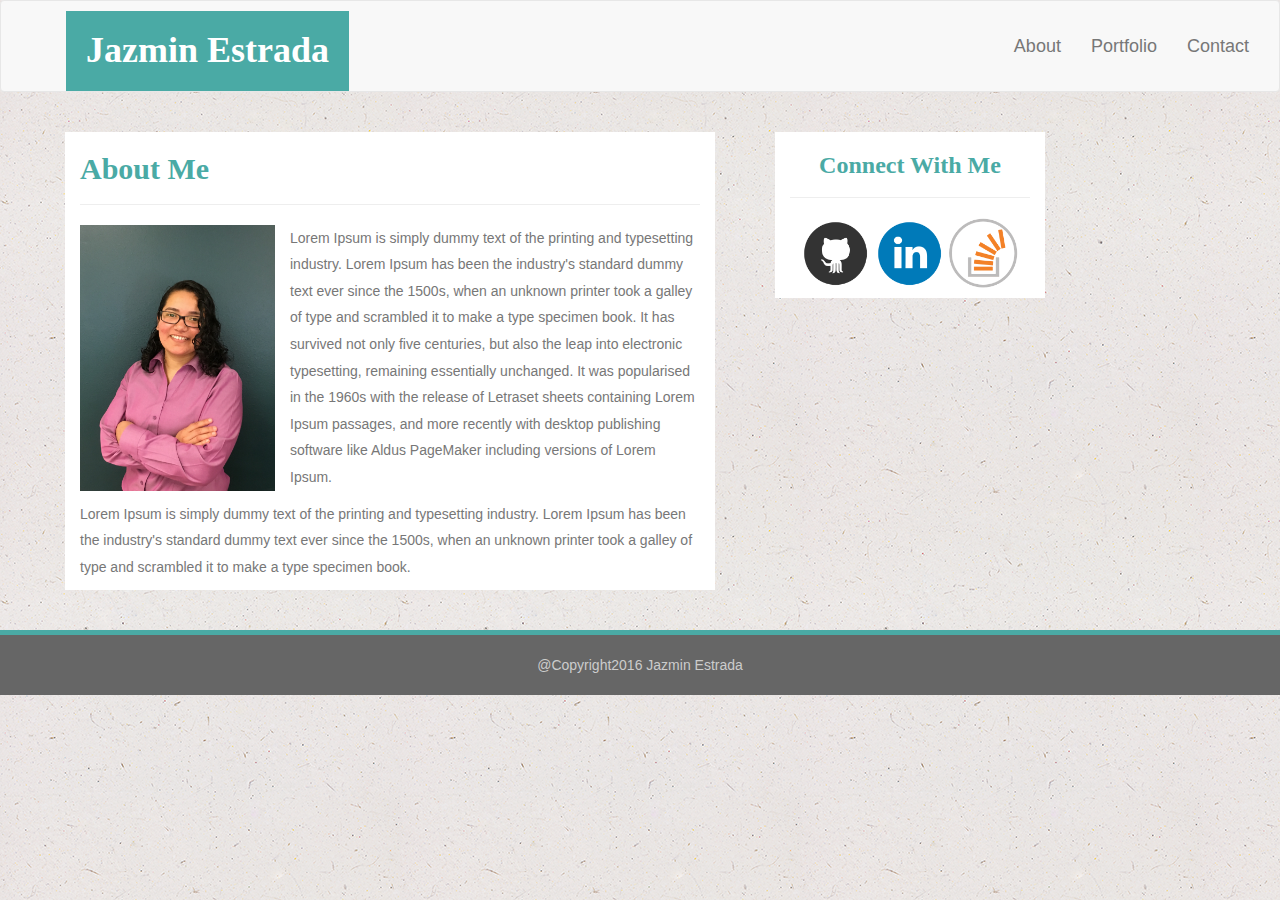
==== index.html @ 721741ad "changes to index.html" ====
<!DOCTYPE html>
<html>
<head>

	<meta charset="UTF-8"/>
	<meta name="viewport" content="width=device-width, initial-scale=1.0">

	<title>Bootstrap-Portfolio</title>

	<!-- Bootstrap -->
	<link rel="stylesheet" href="https://maxcdn.bootstrapcdn.com/bootstrap/3.3.7/css/bootstrap.min.css" integrity="sha384-BVYiiSIFeK1dGmJRAkycuHAHRg32OmUcww7on3RYdg4Va+PmSTsz/K68vbdEjh4u" crossorigin="anonymous">

	<link rel="stylesheet" type="text/css" href="assets/css/style.css"/>

</head>

<body>

	<nav class="navbar navbar-default">
  		<div class="container-fluid">

    		<div class="navbar-header">
      			<h1>Jazmin Estrada</h1>
    		</div>

    		<div class="collapse navbar-collapse" id="bs-example-navbar-collapse-1">
        		<ul class="nav navbar-nav navbar-right">
        			<li><a href="index.html">About</a></li>
        			<li><a href="portfolio.html">Portfolio</a></li>
        			<li><a href="contact.html">Contact</a></li>
      			</ul>
    		</div>

  		</div><!-- /.container-fluid -->
	</nav>
	

	<div class="row">

		<div class="col-md-8" id="mainContent">
			<div class="page-header">
  				<h2>About Me</h2>
			</div>

			<div class="row">
				<img id="portfolioImage" src="assets/images/IMG_7881.JPG" alt="Portfolio Image"/>
				<p>
					Lorem Ipsum is simply dummy text of the printing and typesetting industry. Lorem Ipsum has been the industry's standard dummy text ever since the 1500s, when an unknown printer took a galley of type and scrambled it to make a type specimen book. It has survived not only five centuries, but also the leap into electronic typesetting, remaining essentially unchanged. It was popularised in the 1960s with the release of Letraset sheets containing Lorem Ipsum passages, and more recently with desktop publishing software like Aldus PageMaker including versions of Lorem Ipsum.
				</p>
				<p>
					Lorem Ipsum is simply dummy text of the printing and typesetting industry. Lorem Ipsum has been the industry's standard dummy text ever since the 1500s, when an unknown printer took a galley of type and scrambled it to make a type specimen book. 
				</p>
			</div>
		</div>

		<div class="col-md-4" id="sidebar">

			<div class="page-header">
  				<h3>Connect With Me</h3>
			</div>

			<div class="row" id="connectLinks">
				<a href="https://github.com/jazmin10" target="blank"><img class="connect" src="assets/images/github.png" alt="GitHub"/></a>
				<a href="https://www.linkedin.com/in/jazm%C3%ADn-estrada-650396140/" target="_blank"><img class="connect" src="assets/images/linkedin.png" alt="LinkedIn"/></a>
				<a href="http://stackoverflow.com/users/7767904/jazm%C3%ADn?tab=profile" target="_blank"><img class="connect" src="assets/images/stackoverflow.png" alt="Stack Overflow"/></a>
			</div>

		</div>

	</div>

	<div class="row" id="copyright">
		<footer>
			&#64;Copyright2016 Jazmin Estrada
		</footer>
	</div>

</body>
</html>
---- assets/css/style.css ----
* {
	box-sizing: border-box;
}

body {
	background-image: url("../images/ep_naturalwhite.png");
}

.navbar {
	width: 100%;
}
.navbar-header {
	background-color: #4aaaa5;
	margin-top: 10px;
}

.container-fluid {
	margin-left: 50px;
}

h1 {
	color: #fff;
	font-family: "Georgia", Times, Times New Roman, serif;
	font-weight: bold;
	margin-bottom: 0;
	padding-left: 20px;
	padding-right: 20px;
	padding-top: 0;
	padding-bottom: 20px;

}

.nav {
	font-family: "Arial", "Helvetica Neue", Helvetica, sans-serif;
	color: #777;
    margin-top: 20px;
    font-size: 18px;
}

#mainContent {
	background-color: #fff;
	width: 650px;
	margin-left: 80px;
	margin-top: 20px;
}

.page-header {
	margin-top: 20px;
}

h2 {
	color: #4aaaa5;
	font-family: "Georgia", Times, Times New Roman, serif;
	font-weight: bold;
}

#portfolioImage {
	width: 30%;
	float: left;
	margin-right: 15px;
	margin-left: 15px;
}

p {
	font-family: "Arial", "Helvetica Neue", Helvetica, sans-serif;
	line-height: 1.9;
	color: #777;
	padding-left: 15px;
	padding-right: 15px;
}

#sidebar {
	width: 270px;
	background-color: #fff;
	margin-left: 60px;
	margin-top: 20px;
}

h3 {
	color: #4aaaa5;
	font-family: "Georgia", Times, Times New Roman, serif;
	font-weight: bold;
	text-align: center;
}

.connect {
	width: 70px;
}

#connectLinks {
	margin-left: 10px;
	margin-bottom: 10px;
}

#copyright {
	background-color: #666;
	border-top: solid;
	border-color: #4aaaa5;
	border-top-width: 5px;
	margin-top: 40px;
}

footer {
	font-family: "Arial", "Helvetica Neue", Helvetica, sans-serif;
	color: #ccc;
	padding: 20px;
	text-align: center;

}
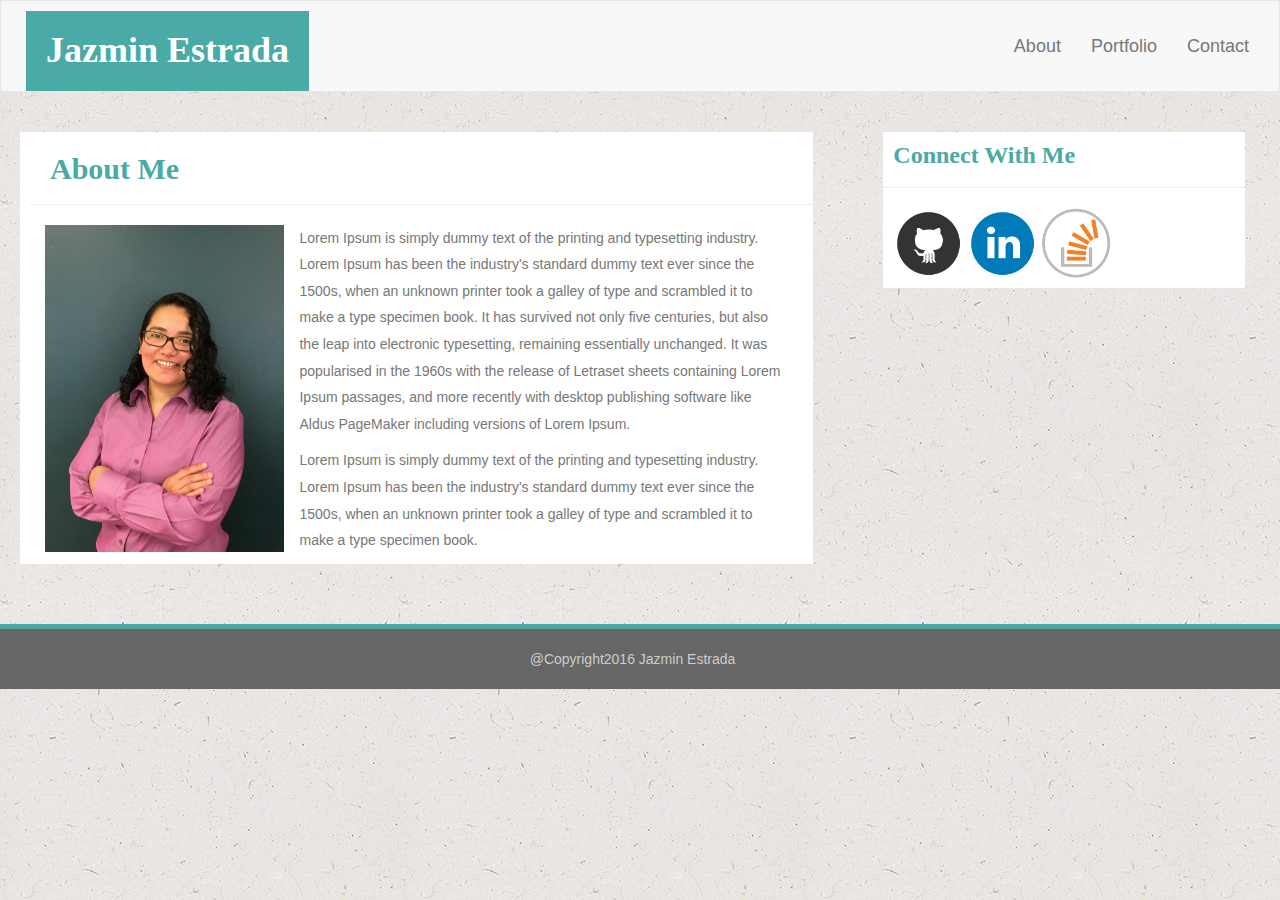
==== commit 3094d771: "adding comments" ====
--- a/index.html
+++ b/index.html
@@ -1,3 +1,4 @@
+<!-- Homework #2 - Part II -->
 <!DOCTYPE html>
 <html>
 <head>
@@ -15,7 +16,8 @@
 </head>
 
 <body>
-
+	
+	<!-- Navigation Bar -->
 	<nav class="navbar navbar-default">
   		<div class="container-fluid">
 
@@ -23,6 +25,7 @@
       			<h1>Jazmin Estrada</h1>
     		</div>
 
+			<!-- Navigation Options -->
     		<div class="collapse navbar-collapse" id="bs-example-navbar-collapse-1">
         		<ul class="nav navbar-nav navbar-right">
         			<li><a href="index.html">About</a></li>
@@ -34,45 +37,58 @@
   		</div><!-- /.container-fluid -->
 	</nav>
 	
+	<!-- Main Content -->
+	<div class="row">
+		<div class="col-md-8">
+			<div id="mainContent">
 
-	<div class="row">
+				<div class="page-header">
+  					<h2>About Me</h2>
+				</div>
 
-		<div class="col-md-8" id="mainContent">
-			<div class="page-header">
-  				<h2>About Me</h2>
-			</div>
+				<!-- About Me -->
+				<div class="row">
 
-			<div class="row">
-				<img id="portfolioImage" src="assets/images/IMG_7881.JPG" alt="Portfolio Image"/>
-				<p>
-					Lorem Ipsum is simply dummy text of the printing and typesetting industry. Lorem Ipsum has been the industry's standard dummy text ever since the 1500s, when an unknown printer took a galley of type and scrambled it to make a type specimen book. It has survived not only five centuries, but also the leap into electronic typesetting, remaining essentially unchanged. It was popularised in the 1960s with the release of Letraset sheets containing Lorem Ipsum passages, and more recently with desktop publishing software like Aldus PageMaker including versions of Lorem Ipsum.
-				</p>
-				<p>
-					Lorem Ipsum is simply dummy text of the printing and typesetting industry. Lorem Ipsum has been the industry's standard dummy text ever since the 1500s, when an unknown printer took a galley of type and scrambled it to make a type specimen book. 
-				</p>
+					<img id="portfolioImage" src="assets/images/IMG_7881.JPG" alt="Portfolio Image"/>
+
+					<p>
+						Lorem Ipsum is simply dummy text of the printing and typesetting industry. Lorem Ipsum has been the industry's standard dummy text ever since the 1500s, when an unknown printer took a galley of type and scrambled it to make a type specimen book. It has survived not only five centuries, but also the leap into electronic typesetting, remaining essentially unchanged. It was popularised in the 1960s with the release of Letraset sheets containing Lorem Ipsum passages, and more recently with desktop publishing software like Aldus PageMaker including versions of Lorem Ipsum.
+					</p>
+
+					<p>
+						Lorem Ipsum is simply dummy text of the printing and typesetting industry. Lorem Ipsum has been the industry's standard dummy text ever since the 1500s, when an unknown printer took a galley of type and scrambled it to make a type specimen book. 
+					</p>
+
+				</div>
 			</div>
 		</div>
 
-		<div class="col-md-4" id="sidebar">
+		<!-- Sidebar -->
+		<div class="col-md-4">
+			<div id="sidebar">
 
-			<div class="page-header">
-  				<h3>Connect With Me</h3>
+				<div class="page-header">
+  					<h3>Connect With Me</h3>
+				</div>
+
+				<!-- Networking Links -->
+				<div class="row" id="connectLinks">
+					<a href="https://github.com/jazmin10" target="blank"><img class="connect" src="assets/images/github.png" alt="GitHub"/></a>
+					<a href="https://www.linkedin.com/in/jazm%C3%ADn-estrada-650396140/" target="_blank"><img class="connect" src="assets/images/linkedin.png" alt="LinkedIn"/></a>
+					<a href="http://stackoverflow.com/users/7767904/jazm%C3%ADn?tab=profile" target="_blank"><img class="connect" src="assets/images/stackoverflow.png" alt="Stack Overflow"/></a>
+				</div>
+
 			</div>
-
-			<div class="row" id="connectLinks">
-				<a href="https://github.com/jazmin10" target="blank"><img class="connect" src="assets/images/github.png" alt="GitHub"/></a>
-				<a href="https://www.linkedin.com/in/jazm%C3%ADn-estrada-650396140/" target="_blank"><img class="connect" src="assets/images/linkedin.png" alt="LinkedIn"/></a>
-				<a href="http://stackoverflow.com/users/7767904/jazm%C3%ADn?tab=profile" target="_blank"><img class="connect" src="assets/images/stackoverflow.png" alt="Stack Overflow"/></a>
-			</div>
-
 		</div>
-
 	</div>
 
+	<!-- Footer -->
 	<div class="row" id="copyright">
+
 		<footer>
 			&#64;Copyright2016 Jazmin Estrada
 		</footer>
+		
 	</div>
 
 </body>
--- a/assets/css/style.css
+++ b/assets/css/style.css
@@ -4,6 +4,10 @@
 
 body {
 	background-image: url("../images/ep_naturalwhite.png");
+}
+
+.row {
+	margin-right: 0;
 }
 
 .navbar {
@@ -15,7 +19,7 @@
 }
 
 .container-fluid {
-	margin-left: 50px;
+	margin-left: 10px;
 }
 
 h1 {
@@ -39,9 +43,8 @@
 
 #mainContent {
 	background-color: #fff;
-	width: 650px;
-	margin-left: 80px;
-	margin-top: 20px;
+	margin: 20px;
+	padding-left: 10px;
 }
 
 .page-header {
@@ -52,35 +55,36 @@
 	color: #4aaaa5;
 	font-family: "Georgia", Times, Times New Roman, serif;
 	font-weight: bold;
+	padding-left: 20px;
+    padding-top: 20px;
 }
 
 #portfolioImage {
 	width: 30%;
 	float: left;
 	margin-right: 15px;
-	margin-left: 15px;
+	margin-left: 30px;
 }
 
 p {
 	font-family: "Arial", "Helvetica Neue", Helvetica, sans-serif;
 	line-height: 1.9;
 	color: #777;
-	padding-left: 15px;
-	padding-right: 15px;
+	padding-left: 30px;
+	padding-right: 30px;
 }
 
 #sidebar {
-	width: 270px;
 	background-color: #fff;
-	margin-left: 60px;
-	margin-top: 20px;
+	margin: 20px;
 }
 
 h3 {
 	color: #4aaaa5;
 	font-family: "Georgia", Times, Times New Roman, serif;
 	font-weight: bold;
-	text-align: center;
+	padding-left: 10px;
+    padding-top: 10px;
 }
 
 .connect {
@@ -90,6 +94,7 @@
 #connectLinks {
 	margin-left: 10px;
 	margin-bottom: 10px;
+	padding-bottom: 10px;
 }
 
 #copyright {
@@ -108,5 +113,64 @@
 
 }
 
+form {
+	font-family: "Arial", "Helvetica Neue", Helvetica, sans-serif;
+	color: #777;
+	margin-left: 30px;
+	margin-right: 30px;
+	margin-bottom: 20px;
+}
+
+label {
+	padding-top: 10px;
+}
+
+input {
+	width: 100%;
+}
+
+#message {
+	height: 250px;
+}
+
+button {
+	background-color: #4aaaa5;
+	color: #fff;
+	font-family: "Arial", "Helvetica Neue", Helvetica, sans-serif;
+	border: none;
+	width: 90px;
+	margin-left: 30px;
+	margin-bottom: 20px;
+	font-size: 15px;
+	padding-top: 7px;
+	padding-bottom: 7px;
+	padding-left: 18px;
+	padding-right: 18px;
+}
+
+#portfolioImage1,#portfolioImage2, #portfolioImage3, #portfolioImage4, #portfolioImage5 {
+	width: 100%;
+	margin-bottom: 20px;
+}
+
+.work {
+	position: relative;
+	margin: 10px;
+}
+
+#hangman, #rpgGame, #triviaGame, #rutgers, #rock {
+	background-color: #4aaaa5;
+	font-family: "Georgia", Times, Times New Roman, serif;
+	color: #fff;
+	padding: 15px;
+	font-size: 20px;
+	position: absolute;
+	width: 100%;
+    bottom: 25px;
+    text-align: center; 
+}
 
 
+
+
+
